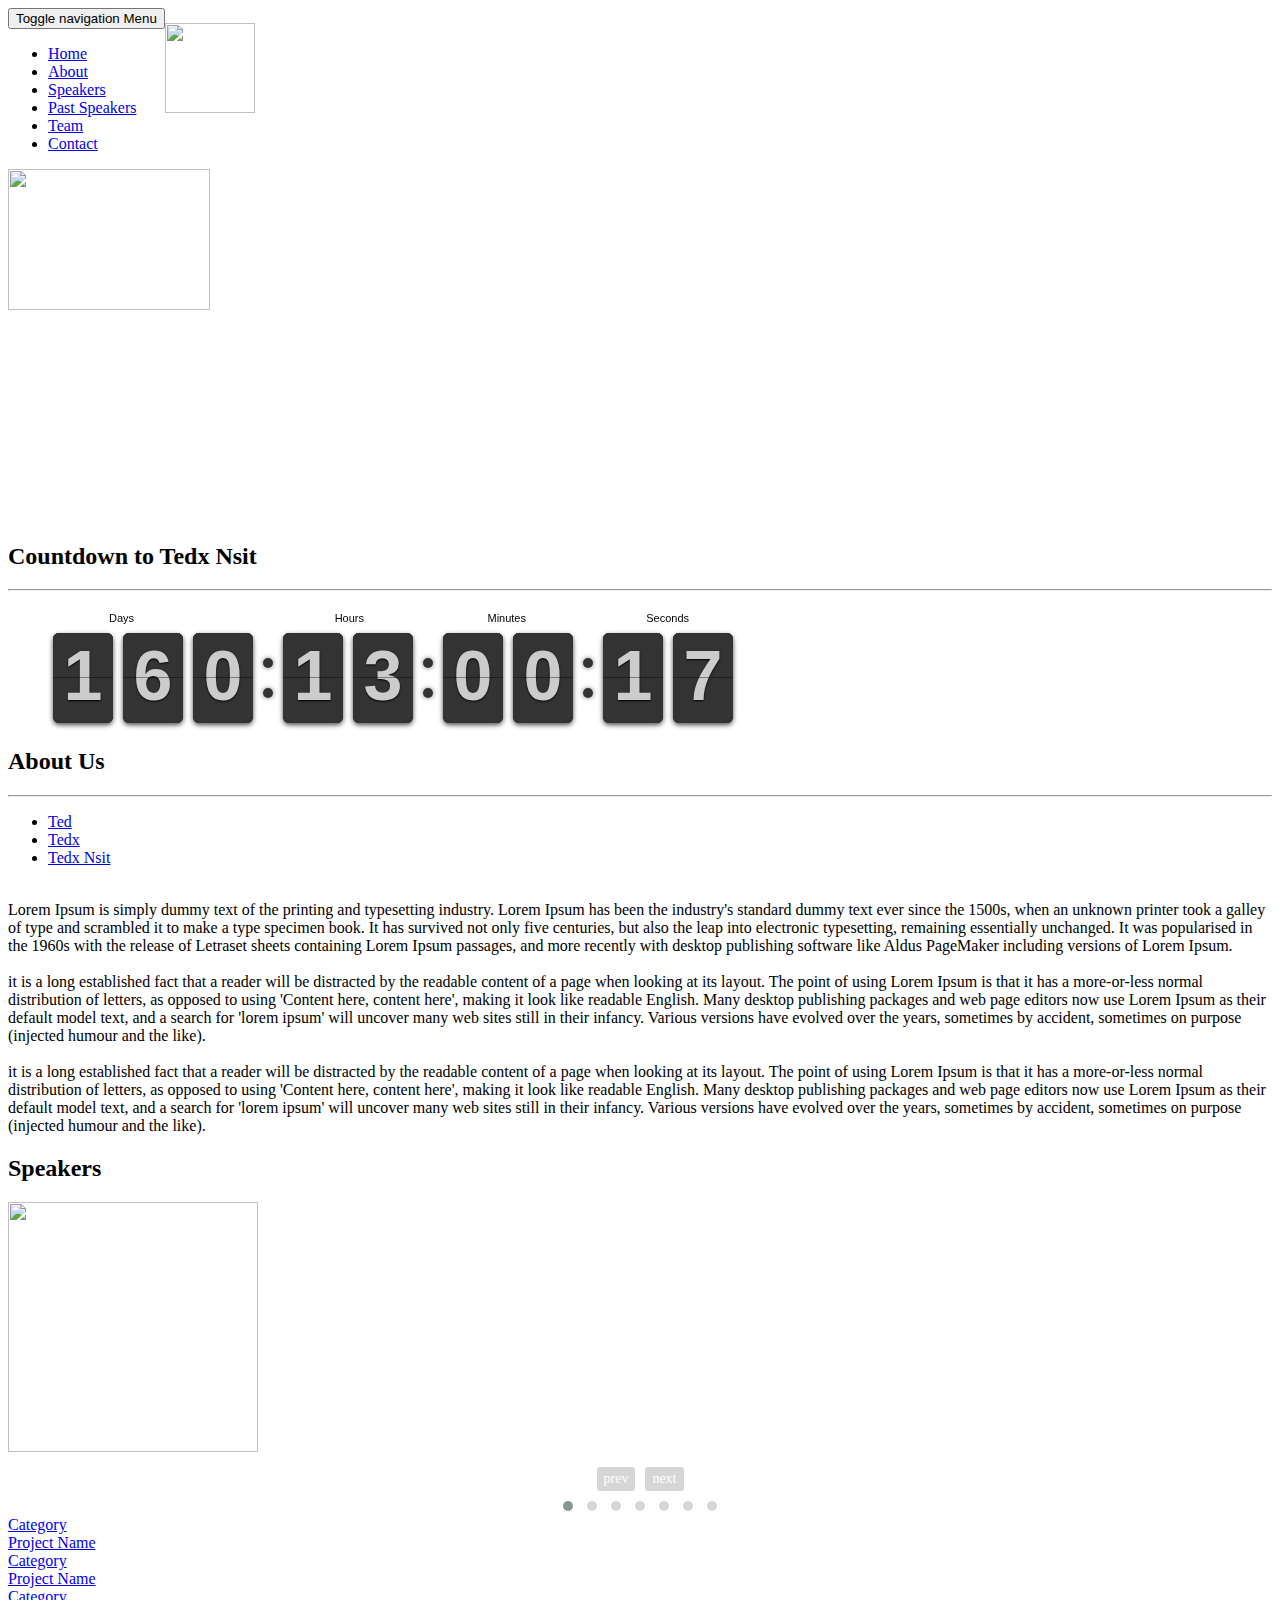
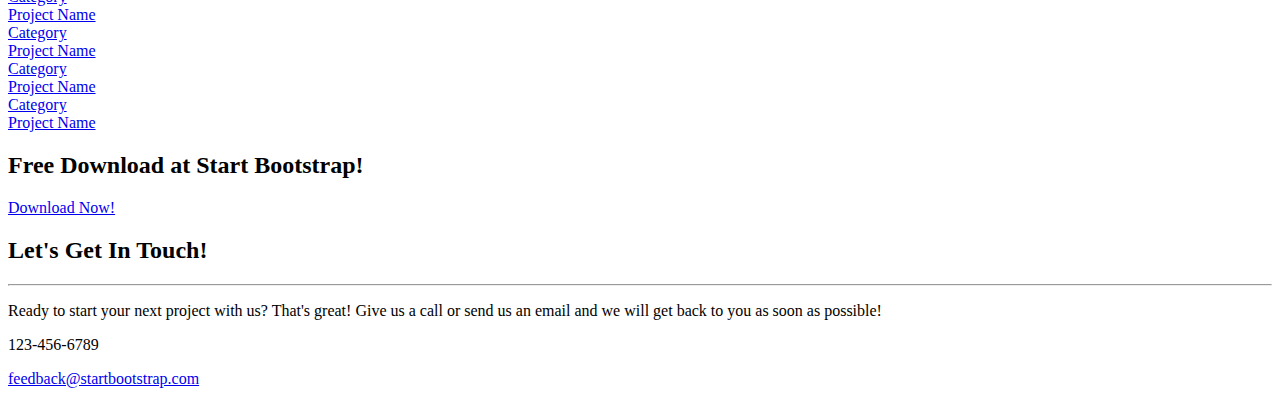
==== index.html @ 26d5d5df "carousel added" ====
<html lang="en">

<head>

    <meta charset="utf-8">
    <meta http-equiv="X-UA-Compatible" content="IE=edge">
    <meta name="viewport" content="width=device-width, initial-scale=1">
    <meta name="description" content="">
    <meta name="author" content="">

    <title>Tedx-Nsit</title>
	

    <!-- Bootstrap Core CSS -->
    <link href="vendor/bootstrap/css/bootstrap.min.css" rel="stylesheet">

    <!-- Custom Fonts -->
    <link href="vendor/font-awesome/css/font-awesome.min.css" rel="stylesheet" type="text/css">
    <link href='https://fonts.googleapis.com/css?family=Open+Sans:300italic,400italic,600italic,700italic,800italic,400,300,600,700,800' rel='stylesheet' type='text/css'>
    <link href='https://fonts.googleapis.com/css?family=Merriweather:400,300,300italic,400italic,700,700italic,900,900italic' rel='stylesheet' type='text/css'>
	
	


    <!-- Plugin CSS -->
    <link href="vendor/magnific-popup/magnific-popup.css" rel="stylesheet">

    <!-- Theme CSS -->
    <link href="css/creative.css" rel="stylesheet">
	
	<link rel="stylesheet" href="assets/clock/compiled/flipclock.css">
	<link rel="stylesheet" href="assets/owl/dist/assets/owl.carousel.min.css">
<link rel="stylesheet" href="assets/owl/dist/assets/owl.theme.default.min.css">
	    <script src="http://ajax.googleapis.com/ajax/libs/jquery/1.10.2/jquery.min.js"></script>
	<script src="assets/clock/compiled/flipclock.min.js"></script>
	<script src="assets/owl/dist/owl.carousel.js"></script>
    <!-- HTML5 Shim and Respond.js IE8 support of HTML5 elements and media queries -->
    <!-- WARNING: Respond.js doesn't work if you view the page via file:// -->
    <!--[if lt IE 9]>
        <script src="https://oss.maxcdn.com/libs/html5shiv/3.7.0/html5shiv.js"></script>
        <script src="https://oss.maxcdn.com/libs/respond.js/1.4.2/respond.min.js"></script>
    <![endif]-->

</head>

<body id="page-top">

    <nav id="mainNav" class="navbar navbar-default navbar-fixed-top">
        <div class="container-fluid">
            <!-- Brand and toggle get grouped for better mobile display -->
            <div class="navbar-header">
                <button type="button" class="navbar-toggle collapsed" data-toggle="collapse" data-target="#bs-example-navbar-collapse-1">
                    <span class="sr-only">Toggle navigation</span> Menu <i class="fa fa-bars"></i>
                </button>
             <img src="img/tedx-header.png" style="margin-top:1.2%;position:absolute;" width=90px>
            </div>

            <!-- Collect the nav links, forms, and other content for toggling -->
            <div class="collapse navbar-collapse" id="bs-example-navbar-collapse-1">
                <ul class="nav navbar-nav navbar-right">
                    <li>
                        <a class="page-scroll" href="#about">Home</a>
                    </li>
                    <li>
                        <a class="page-scroll" href="#about">About</a>
                    </li>
                    <li>
                        <a class="page-scroll" href="#speakers">Speakers</a>
                    </li>
					<li>
                        <a class="page-scroll" href="#portfolio">Past Speakers</a>
                    </li>
                    <li>
                        <a class="page-scroll" href="#contact">Team</a>
                    </li>
					
					<li>
                        <a class="page-scroll" href="#contact">Contact</a>
                    </li>
                </ul>
            </div>
            <!-- /.navbar-collapse -->
        </div>
        <!-- /.container-fluid -->
    </nav>

    <header>
		<div id="particles-js"></div>
		<div class="header-content"><img src="img/tedx.png" width=40%></div>
    </header>

    <section class="bg-primary" id="about">
        <div class="container">
            <div class="row">
                <div class="col-lg-8 col-lg-offset-2 text-center">
                    <h2 class="section-heading">Countdown to Tedx Nsit</h2>
                    <hr class="light">
					<br>
                    <div class="clock" style="margin-left:40px;"></div>
                </div>
            </div>
        </div>
    </section>
	
	

    <section id="about">
        <div class="container">
            <div class="row">
                <div class="col-lg-12 text-center">
                    <h2 class="section-heading">About Us</h2>
                    <hr class="primary">
                </div>
            </div>
        </div>
        <div class="container">
            <div class="row">
			<div class="col-md-8 col-md-offset-2 col-xs-12">	
           <div class="tab-content">
	 <ul class="nav nav-tabs" role="tablist">
    <li role="presentation" class="active"><a href="#ted" aria-controls="home" role="tab" data-toggle="tab">Ted</a></li>
    <li role="presentation"><a href="#tedx" aria-controls="profile" role="tab" data-toggle="tab">Tedx</a></li>
    <li role="presentation"><a href="#tedx-nsit" aria-controls="messages" role="tab" data-toggle="tab">Tedx Nsit</a></li>
  </ul>		   
			   
    <div role="tabpanel" class="tab-pane active" id="ted"><br>Lorem Ipsum is simply dummy text of the printing and typesetting industry. Lorem Ipsum has been the industry's standard dummy text ever since the 1500s, when an unknown printer took a galley of type and scrambled it to make a type specimen book. It has survived not only five centuries, but also the leap into electronic typesetting, remaining essentially unchanged. It was popularised in the 1960s with the release of Letraset sheets containing Lorem Ipsum passages, and more recently with desktop publishing software like Aldus PageMaker including versions of Lorem Ipsum.

</div>
     <div role="tabpanel" class="tab-pane" id="tedx"><br>it is a long established fact that a reader will be distracted by the readable content of a page when looking at its layout. The point of using Lorem Ipsum is that it has a more-or-less normal distribution of letters, as opposed to using 'Content here, content here', making it look like readable English. Many desktop publishing packages and web page editors now use Lorem Ipsum as their default model text, and a search for 'lorem ipsum' will uncover many web sites still in their infancy. Various versions have evolved over the years, sometimes by accident, sometimes on purpose (injected humour and the like).
</div>
			   
<div role="tabpanel" class="tab-pane" id="tedx-nsit"><br>it is a long established fact that a reader will be distracted by the readable content of a page when looking at its layout. The point of using Lorem Ipsum is that it has a more-or-less normal distribution of letters, as opposed to using 'Content here, content here', making it look like readable English. Many desktop publishing packages and web page editors now use Lorem Ipsum as their default model text, and a search for 'lorem ipsum' will uncover many web sites still in their infancy. Various versions have evolved over the years, sometimes by accident, sometimes on purpose (injected humour and the like).
</div>

</div>
				</div>
</div>
        </div>
    </section>
	
	
	    <section id="speakers">
        <div class="container">
            <div class="row">
                <div class="col-lg-12 text-center">
                    <h2 class="section-heading">Speakers</h2>
                    
                </div>
            </div>
        </div>
        <div class="container">
            <div class="row">
                <div class="owl-carousel owl-theme">
  <div class="item"> <img src="img/portfolio/thumbnails/2.jpg" class="gallery-img" ></div>
    <div class="item"> <img src="img/portfolio/thumbnails/2.jpg" class="gallery-img" ></div>
  <div class="item"> <img src="img/portfolio/thumbnails/3.jpg" class="gallery-img" ></div>
    <div class="item"> <img src="img/portfolio/thumbnails/4.jpg" class="gallery-img"></div>
   <div class="item"> <img src="img/portfolio/thumbnails/5.jpg" class="gallery-img"></div>
    <div class="item"> <img src="img/portfolio/thumbnails/6.jpg" class="gallery-img"></div>
    <div> <img src="img/portfolio/fullsize/2.jpg"></div>
</div>
            </div>
        </div>
	  
    </section>
<style>
	.gallery-img {
	height: 250px !important;
	width: auto !important;
}
	
	</style>
    <section class="no-padding" id="portfolio">
        <div class="container-fluid">
            <div class="row no-gutter popup-gallery">
                <div class="col-lg-4 col-sm-6">
                    <a href="img/portfolio/fullsize/1.jpg" class="portfolio-box">
                        <img src="img/portfolio/thumbnails/1.jpg" class="img-responsive" alt="">
                        <div class="portfolio-box-caption">
                            <div class="portfolio-box-caption-content">
                                <div class="project-category text-faded">
                                    Category
                                </div>
                                <div class="project-name">
                                    Project Name
                                </div>
                            </div>
                        </div>
                    </a>
                </div>
                <div class="col-lg-4 col-sm-6">
                    <a href="img/portfolio/fullsize/2.jpg" class="portfolio-box">
                        <img src="img/portfolio/thumbnails/2.jpg" class="img-responsive" alt="">
                        <div class="portfolio-box-caption">
                            <div class="portfolio-box-caption-content">
                                <div class="project-category text-faded">
                                    Category
                                </div>
                                <div class="project-name">
                                    Project Name
                                </div>
                            </div>
                        </div>
                    </a>
                </div>
                <div class="col-lg-4 col-sm-6">
                    <a href="img/portfolio/fullsize/3.jpg" class="portfolio-box">
                        <img src="img/portfolio/thumbnails/3.jpg" class="img-responsive" alt="">
                        <div class="portfolio-box-caption">
                            <div class="portfolio-box-caption-content">
                                <div class="project-category text-faded">
                                    Category
                                </div>
                                <div class="project-name">
                                    Project Name
                                </div>
                            </div>
                        </div>
                    </a>
                </div>
                <div class="col-lg-4 col-sm-6">
                    <a href="img/portfolio/fullsize/4.jpg" class="portfolio-box">
                        <img src="img/portfolio/thumbnails/4.jpg" class="img-responsive" alt="">
                        <div class="portfolio-box-caption">
                            <div class="portfolio-box-caption-content">
                                <div class="project-category text-faded">
                                    Category
                                </div>
                                <div class="project-name">
                                    Project Name
                                </div>
                            </div>
                        </div>
                    </a>
                </div>
                <div class="col-lg-4 col-sm-6">
                    <a href="img/portfolio/fullsize/5.jpg" class="portfolio-box">
                        <img src="img/portfolio/thumbnails/5.jpg" class="img-responsive" alt="">
                        <div class="portfolio-box-caption">
                            <div class="portfolio-box-caption-content">
                                <div class="project-category text-faded">
                                    Category
                                </div>
                                <div class="project-name">
                                    Project Name
                                </div>
                            </div>
                        </div>
                    </a>
                </div>
                <div class="col-lg-4 col-sm-6">
                    <a href="img/portfolio/fullsize/6.jpg" class="portfolio-box">
                        <img src="img/portfolio/thumbnails/6.jpg" class="img-responsive" alt="">
                        <div class="portfolio-box-caption">
                            <div class="portfolio-box-caption-content">
                                <div class="project-category text-faded">
                                    Category
                                </div>
                                <div class="project-name">
                                    Project Name
                                </div>
                            </div>
                        </div>
                    </a>
                </div>
            </div>
        </div>
    </section>

    <aside class="bg-dark">
        <div class="container text-center">
            <div class="call-to-action">
                <h2>Free Download at Start Bootstrap!</h2>
                <a href="http://startbootstrap.com/template-overviews/creative/" class="btn btn-default btn-xl sr-button">Download Now!</a>
            </div>
        </div>
    </aside>

    <section id="contact">
        <div class="container">
            <div class="row">
                <div class="col-lg-8 col-lg-offset-2 text-center">
                    <h2 class="section-heading">Let's Get In Touch!</h2>
                    <hr class="primary">
                    <p>Ready to start your next project with us? That's great! Give us a call or send us an email and we will get back to you as soon as possible!</p>
                </div>
                <div class="col-lg-4 col-lg-offset-2 text-center">
                    <i class="fa fa-phone fa-3x sr-contact"></i>
                    <p>123-456-6789</p>
                </div>
                <div class="col-lg-4 text-center">
                    <i class="fa fa-envelope-o fa-3x sr-contact"></i>
                    <p><a href="mailto:your-email@your-domain.com">feedback@startbootstrap.com</a></p>
                </div>
            </div>
        </div>
    </section>

    <!-- jQuery -->

    <!-- Bootstrap Core JavaScript -->
    <script src="vendor/bootstrap/js/bootstrap.min.js"></script>

    <!-- Plugin JavaScript -->
    <script src="https://cdnjs.cloudflare.com/ajax/libs/jquery-easing/1.3/jquery.easing.min.js"></script>
    <script src="vendor/scrollreveal/scrollreveal.min.js"></script>
    <script src="vendor/magnific-popup/jquery.magnific-popup.min.js"></script>
		
    <!-- Theme JavaScript -->
    <script src="js/creative.min.js"></script>
 	
	<script src="assets/particles.min.js"></script>
	
	<script src="app.js"></script>



</body>
<script type="text/javascript">
			var clock;

			$(document).ready(function() {
				
				// Grab the current date
				var currentDate = new Date();

				// Set some date in the future. In this case, it's always Jan 1
				var futureDate  = new Date(currentDate.getFullYear() + 1, 0, 1);

				// Calculate the difference in seconds between the future and current date
				var diff = futureDate.getTime() / 1000 - currentDate.getTime() / 1000;

				// Instantiate a coutdown FlipClock
				clock = $('.clock').FlipClock(diff, {
					clockFace: 'DailyCounter',
					countdown: true
				});
				
				$('.owl-carousel').owlCarousel({
    loop:true,
    margin:10,
    nav:true,
	autoHeight:true,
responsive:{
        0:{
            items:1
        },
        600:{
            items:3
        },
        1000:{
            items:1
        }
    }
})
			});
		</script>

</html>
---- assets/clock/compiled/flipclock.css ----
/* Get the bourbon mixin from http://bourbon.io */
/* Reset */
.flip-clock-wrapper * {
    -webkit-box-sizing: border-box;
    -moz-box-sizing: border-box;
    -ms-box-sizing: border-box;
    -o-box-sizing: border-box;
    box-sizing: border-box;
    -webkit-backface-visibility: hidden;
    -moz-backface-visibility: hidden;
    -ms-backface-visibility: hidden;
    -o-backface-visibility: hidden;
    backface-visibility: hidden;
}

.flip-clock-wrapper a {
  cursor: pointer;
  text-decoration: none;
  color: #ccc; }

.flip-clock-wrapper a:hover {
  color: #fff; }

.flip-clock-wrapper ul {
  list-style: none; }

.flip-clock-wrapper.clearfix:before,
.flip-clock-wrapper.clearfix:after {
  content: " ";
  display: table; }

.flip-clock-wrapper.clearfix:after {
  clear: both; }

.flip-clock-wrapper.clearfix {
  *zoom: 1; }

/* Main */
.flip-clock-wrapper {
  font: normal 11px "Helvetica Neue", Helvetica, sans-serif;
  -webkit-user-select: none; }

.flip-clock-meridium {
  background: none !important;
  box-shadow: 0 0 0 !important;
  font-size: 36px !important; }

.flip-clock-meridium a { color: #313333; }

.flip-clock-wrapper {
  text-align: center;
  position: relative;
  width: 100%;
  margin: 1em;
}

.flip-clock-wrapper:before,
.flip-clock-wrapper:after {
    content: " "; /* 1 */
    display: table; /* 2 */
}
.flip-clock-wrapper:after {
    clear: both;
}

/* Skeleton */
.flip-clock-wrapper ul {
  position: relative;
  float: left;
  margin: 5px;
  width: 60px;
  height: 90px;
  font-size: 80px;
  font-weight: bold;
  line-height: 87px;
  border-radius: 6px;
  background: #000;
}

.flip-clock-wrapper ul li {
  z-index: 1;
  position: absolute;
  left: 0;
  top: 0;
  width: 100%;
  height: 100%;
  line-height: 87px;
  text-decoration: none !important;
}

.flip-clock-wrapper ul li:first-child {
  z-index: 2; }

.flip-clock-wrapper ul li a {
  display: block;
  height: 100%;
  -webkit-perspective: 200px;
  -moz-perspective: 200px;
  perspective: 200px;
  margin: 0 !important;
  overflow: visible !important;
  cursor: default !important; }

.flip-clock-wrapper ul li a div {
  z-index: 1;
  position: absolute;
  left: 0;
  width: 100%;
  height: 50%;
  font-size: 80px;
  overflow: hidden; 
  outline: 1px solid transparent; }

.flip-clock-wrapper ul li a div .shadow {
  position: absolute;
  width: 100%;
  height: 100%;
  z-index: 2; }

.flip-clock-wrapper ul li a div.up {
  -webkit-transform-origin: 50% 100%;
  -moz-transform-origin: 50% 100%;
  -ms-transform-origin: 50% 100%;
  -o-transform-origin: 50% 100%;
  transform-origin: 50% 100%;
  top: 0; }

.flip-clock-wrapper ul li a div.up:after {
  content: "";
  position: absolute;
  top: 44px;
  left: 0;
  z-index: 5;
  width: 100%;
  height: 3px;
  background-color: #000;
  background-color: rgba(0, 0, 0, 0.4); }

.flip-clock-wrapper ul li a div.down {
  -webkit-transform-origin: 50% 0;
  -moz-transform-origin: 50% 0;
  -ms-transform-origin: 50% 0;
  -o-transform-origin: 50% 0;
  transform-origin: 50% 0;
  bottom: 0;
  border-bottom-left-radius: 6px;
  border-bottom-right-radius: 6px;
}

.flip-clock-wrapper ul li a div div.inn {
  position: absolute;
  left: 0;
  z-index: 1;
  width: 100%;
  height: 200%;
  color: #ccc;
  text-shadow: 0 1px 2px #000;
  text-align: center;
  background-color: #333;
  border-radius: 6px;
  font-size: 70px; }

.flip-clock-wrapper ul li a div.up div.inn {
  top: 0; }

.flip-clock-wrapper ul li a div.down div.inn {
  bottom: 0; }

/* PLAY */
.flip-clock-wrapper ul.play li.flip-clock-before {
  z-index: 3; }

.flip-clock-wrapper .flip {   box-shadow: 0 2px 5px rgba(0, 0, 0, 0.7); }

.flip-clock-wrapper ul.play li.flip-clock-active {
  -webkit-animation: asd 0.5s 0.5s linear both;
  -moz-animation: asd 0.5s 0.5s linear both;
  animation: asd 0.5s 0.5s linear both;
  z-index: 5; }

.flip-clock-divider {
  float: left;
  display: inline-block;
  position: relative;
  width: 20px;
  height: 100px; }

.flip-clock-divider:first-child {
  width: 0; }

.flip-clock-dot {
  display: block;
  background: #323434;
  width: 10px;
  height: 10px;
  position: absolute;
  border-radius: 50%;
  box-shadow: 0 0 5px rgba(0, 0, 0, 0.5);
  left: 5px; }

.flip-clock-divider .flip-clock-label {
  position: absolute;
  top: -1.5em;
  right: -86px;
  color: black;
  text-shadow: none; }

.flip-clock-divider.minutes .flip-clock-label {
  right: -88px; }

.flip-clock-divider.seconds .flip-clock-label {
  right: -91px; }

.flip-clock-dot.top {
  top: 30px; }

.flip-clock-dot.bottom {
  bottom: 30px; }

@-webkit-keyframes asd {
  0% {
    z-index: 2; }

  20% {
    z-index: 4; }

  100% {
    z-index: 4; } }

@-moz-keyframes asd {
  0% {
    z-index: 2; }

  20% {
    z-index: 4; }

  100% {
    z-index: 4; } }

@-o-keyframes asd {
  0% {
    z-index: 2; }

  20% {
    z-index: 4; }

  100% {
    z-index: 4; } }

@keyframes asd {
  0% {
    z-index: 2; }

  20% {
    z-index: 4; }

  100% {
    z-index: 4; } }

.flip-clock-wrapper ul.play li.flip-clock-active .down {
  z-index: 2;
  -webkit-animation: turn 0.5s 0.5s linear both;
  -moz-animation: turn 0.5s 0.5s linear both;
  animation: turn 0.5s 0.5s linear both; }

@-webkit-keyframes turn {
  0% {
    -webkit-transform: rotateX(90deg); }

  100% {
    -webkit-transform: rotateX(0deg); } }

@-moz-keyframes turn {
  0% {
    -moz-transform: rotateX(90deg); }

  100% {
    -moz-transform: rotateX(0deg); } }

@-o-keyframes turn {
  0% {
    -o-transform: rotateX(90deg); }

  100% {
    -o-transform: rotateX(0deg); } }

@keyframes turn {
  0% {
    transform: rotateX(90deg); }

  100% {
    transform: rotateX(0deg); } }

.flip-clock-wrapper ul.play li.flip-clock-before .up {
  z-index: 2;
  -webkit-animation: turn2 0.5s linear both;
  -moz-animation: turn2 0.5s linear both;
  animation: turn2 0.5s linear both; }

@-webkit-keyframes turn2 {
  0% {
    -webkit-transform: rotateX(0deg); }

  100% {
    -webkit-transform: rotateX(-90deg); } }

@-moz-keyframes turn2 {
  0% {
    -moz-transform: rotateX(0deg); }

  100% {
    -moz-transform: rotateX(-90deg); } }

@-o-keyframes turn2 {
  0% {
    -o-transform: rotateX(0deg); }

  100% {
    -o-transform: rotateX(-90deg); } }

@keyframes turn2 {
  0% {
    transform: rotateX(0deg); }

  100% {
    transform: rotateX(-90deg); } }

.flip-clock-wrapper ul li.flip-clock-active {
  z-index: 3; }

/* SHADOW */
.flip-clock-wrapper ul.play li.flip-clock-before .up .shadow {
  background: -moz-linear-gradient(top, rgba(0, 0, 0, 0.1) 0%, black 100%);
  background: -webkit-gradient(linear, left top, left bottom, color-stop(0%, rgba(0, 0, 0, 0.1)), color-stop(100%, black));
  background: linear, top, rgba(0, 0, 0, 0.1) 0%, black 100%;
  background: -o-linear-gradient(top, rgba(0, 0, 0, 0.1) 0%, black 100%);
  background: -ms-linear-gradient(top, rgba(0, 0, 0, 0.1) 0%, black 100%);
  background: linear, to bottom, rgba(0, 0, 0, 0.1) 0%, black 100%;
  -webkit-animation: show 0.5s linear both;
  -moz-animation: show 0.5s linear both;
  animation: show 0.5s linear both; }

.flip-clock-wrapper ul.play li.flip-clock-active .up .shadow {
  background: -moz-linear-gradient(top, rgba(0, 0, 0, 0.1) 0%, black 100%);
  background: -webkit-gradient(linear, left top, left bottom, color-stop(0%, rgba(0, 0, 0, 0.1)), color-stop(100%, black));
  background: linear, top, rgba(0, 0, 0, 0.1) 0%, black 100%;
  background: -o-linear-gradient(top, rgba(0, 0, 0, 0.1) 0%, black 100%);
  background: -ms-linear-gradient(top, rgba(0, 0, 0, 0.1) 0%, black 100%);
  background: linear, to bottom, rgba(0, 0, 0, 0.1) 0%, black 100%;
  -webkit-animation: hide 0.5s 0.3s linear both;
  -moz-animation: hide 0.5s 0.3s linear both;
  animation: hide 0.5s 0.3s linear both; }

/*DOWN*/
.flip-clock-wrapper ul.play li.flip-clock-before .down .shadow {
  background: -moz-linear-gradient(top, black 0%, rgba(0, 0, 0, 0.1) 100%);
  background: -webkit-gradient(linear, left top, left bottom, color-stop(0%, black), color-stop(100%, rgba(0, 0, 0, 0.1)));
  background: linear, top, black 0%, rgba(0, 0, 0, 0.1) 100%;
  background: -o-linear-gradient(top, black 0%, rgba(0, 0, 0, 0.1) 100%);
  background: -ms-linear-gradient(top, black 0%, rgba(0, 0, 0, 0.1) 100%);
  background: linear, to bottom, black 0%, rgba(0, 0, 0, 0.1) 100%;
  -webkit-animation: show 0.5s linear both;
  -moz-animation: show 0.5s linear both;
  animation: show 0.5s linear both; }

.flip-clock-wrapper ul.play li.flip-clock-active .down .shadow {
  background: -moz-linear-gradient(top, black 0%, rgba(0, 0, 0, 0.1) 100%);
  background: -webkit-gradient(linear, left top, left bottom, color-stop(0%, black), color-stop(100%, rgba(0, 0, 0, 0.1)));
  background: linear, top, black 0%, rgba(0, 0, 0, 0.1) 100%;
  background: -o-linear-gradient(top, black 0%, rgba(0, 0, 0, 0.1) 100%);
  background: -ms-linear-gradient(top, black 0%, rgba(0, 0, 0, 0.1) 100%);
  background: linear, to bottom, black 0%, rgba(0, 0, 0, 0.1) 100%;
  -webkit-animation: hide 0.5s 0.3s linear both;
  -moz-animation: hide 0.5s 0.3s linear both;
  animation: hide 0.5s 0.2s linear both; }

@-webkit-keyframes show {
  0% {
    opacity: 0; }

  100% {
    opacity: 1; } }

@-moz-keyframes show {
  0% {
    opacity: 0; }

  100% {
    opacity: 1; } }

@-o-keyframes show {
  0% {
    opacity: 0; }

  100% {
    opacity: 1; } }

@keyframes show {
  0% {
    opacity: 0; }

  100% {
    opacity: 1; } }

@-webkit-keyframes hide {
  0% {
    opacity: 1; }

  100% {
    opacity: 0; } }

@-moz-keyframes hide {
  0% {
    opacity: 1; }

  100% {
    opacity: 0; } }

@-o-keyframes hide {
  0% {
    opacity: 1; }

  100% {
    opacity: 0; } }

@keyframes hide {
  0% {
    opacity: 1; }

  100% {
    opacity: 0; } }
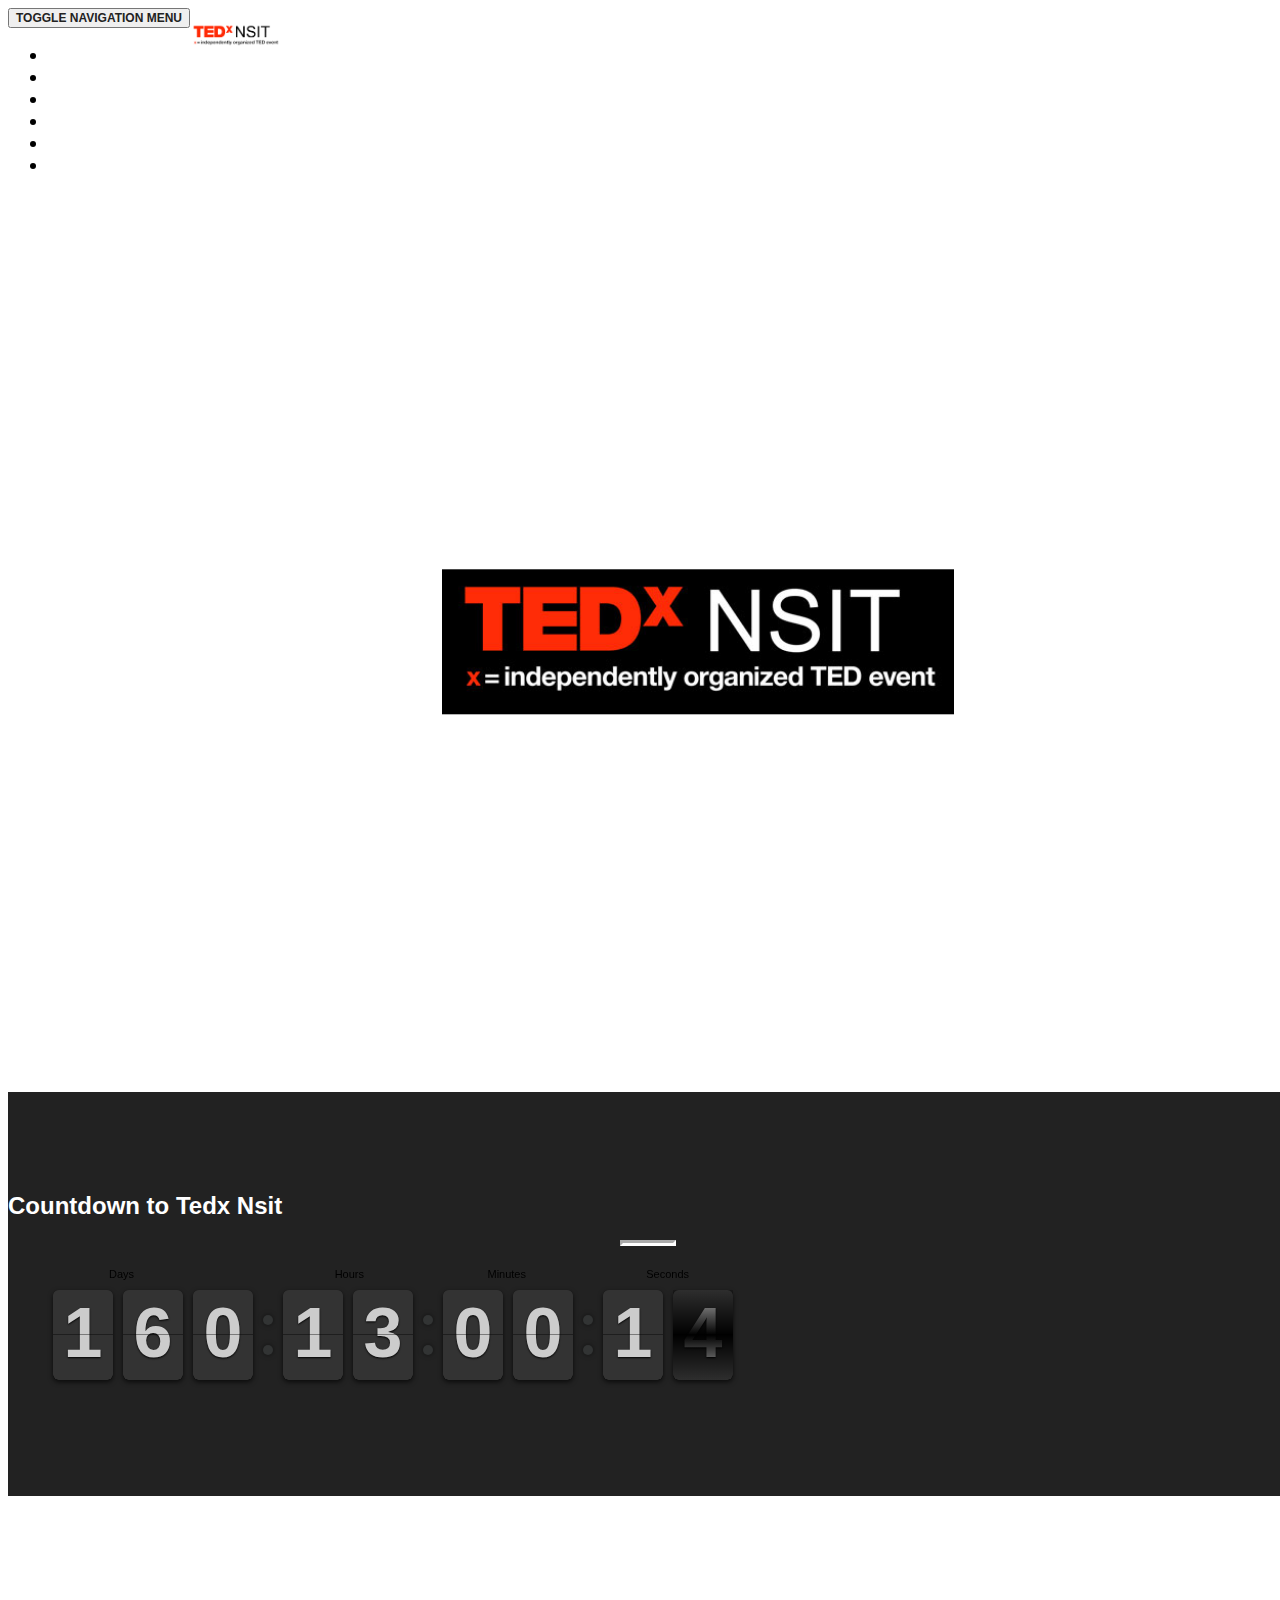
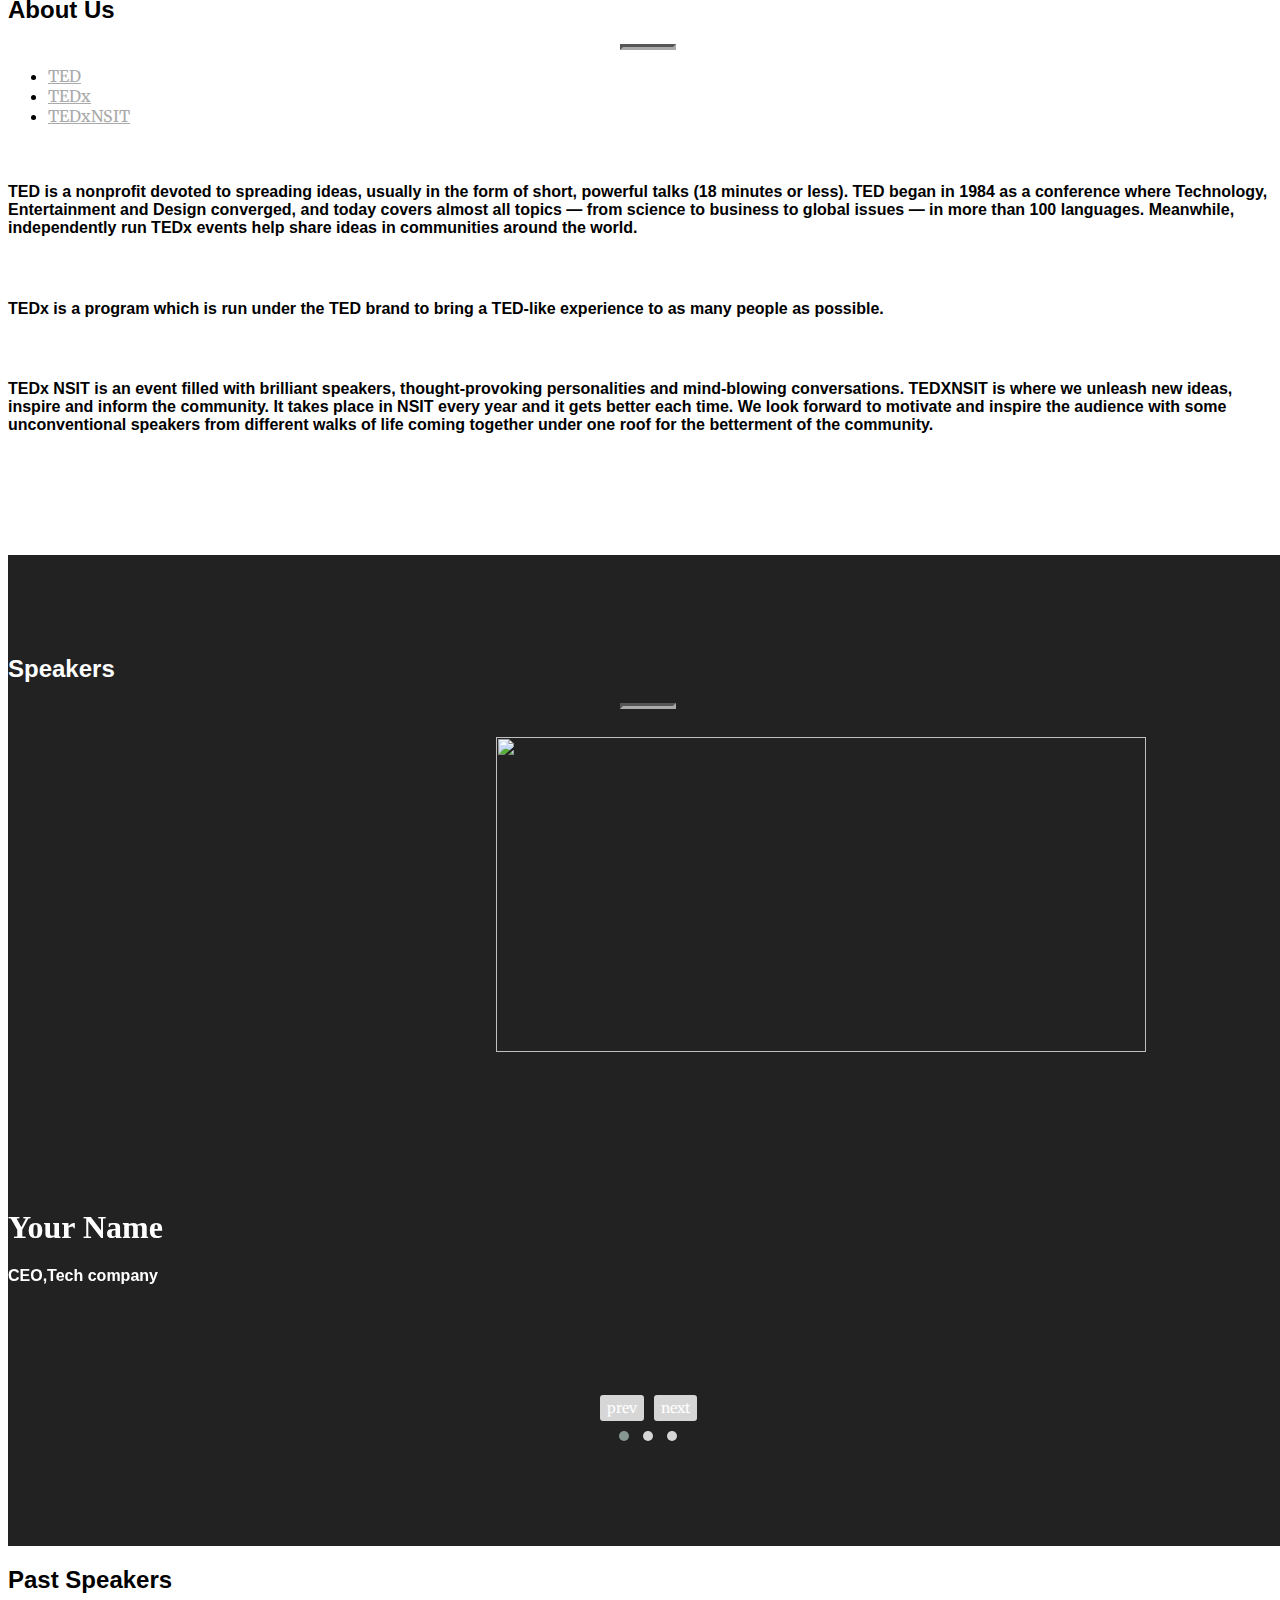
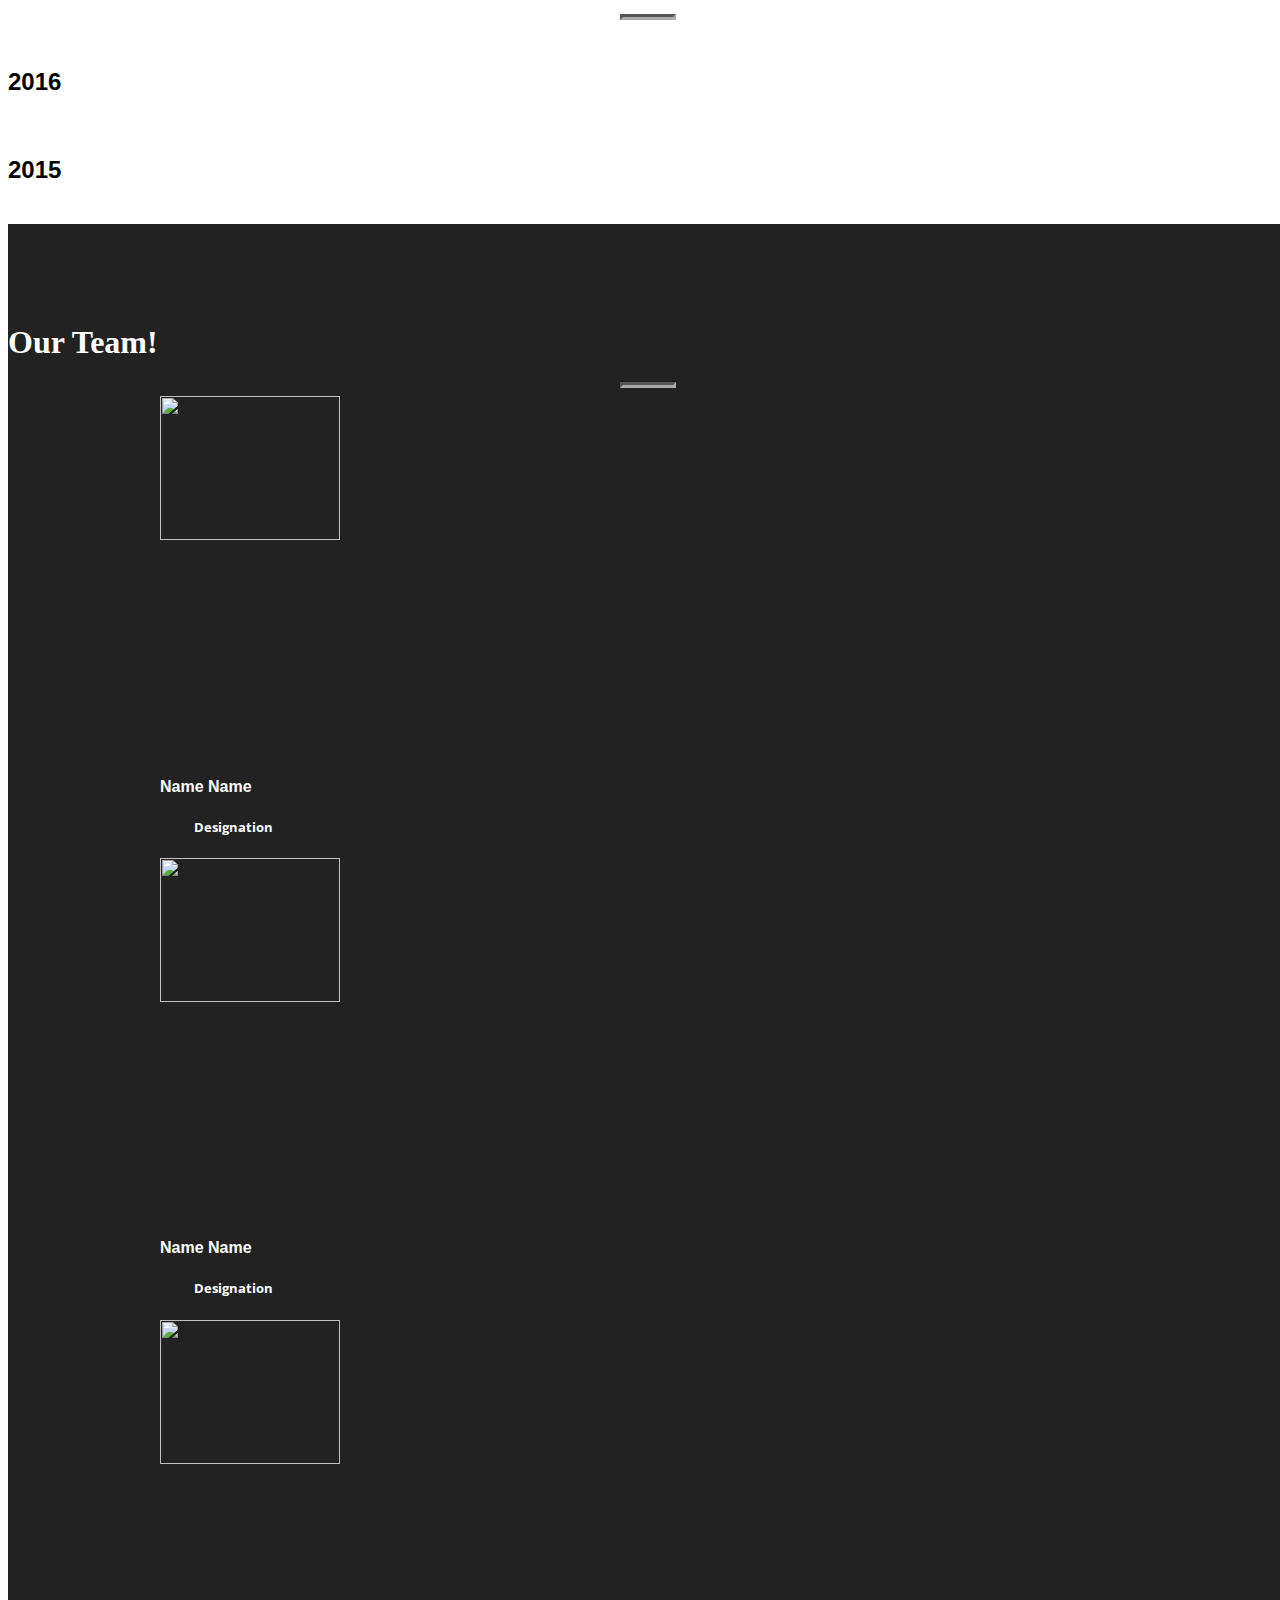
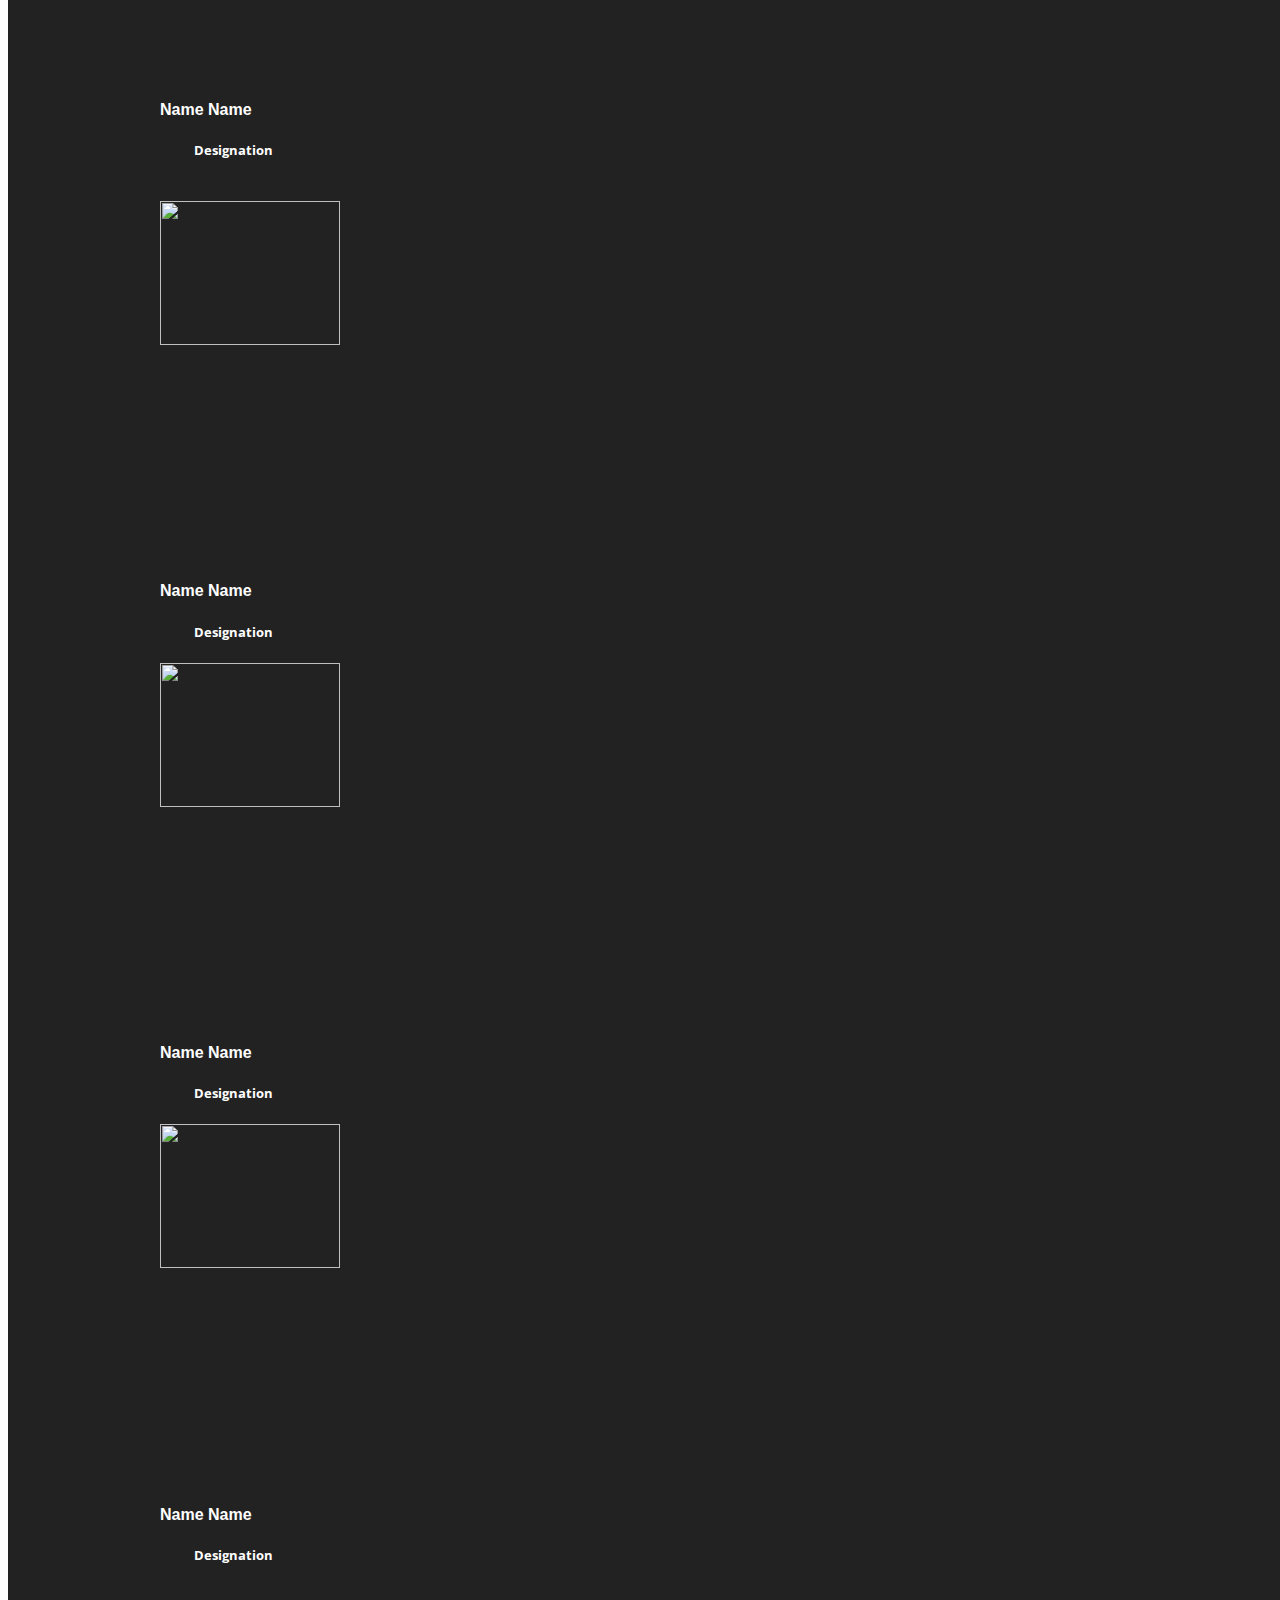
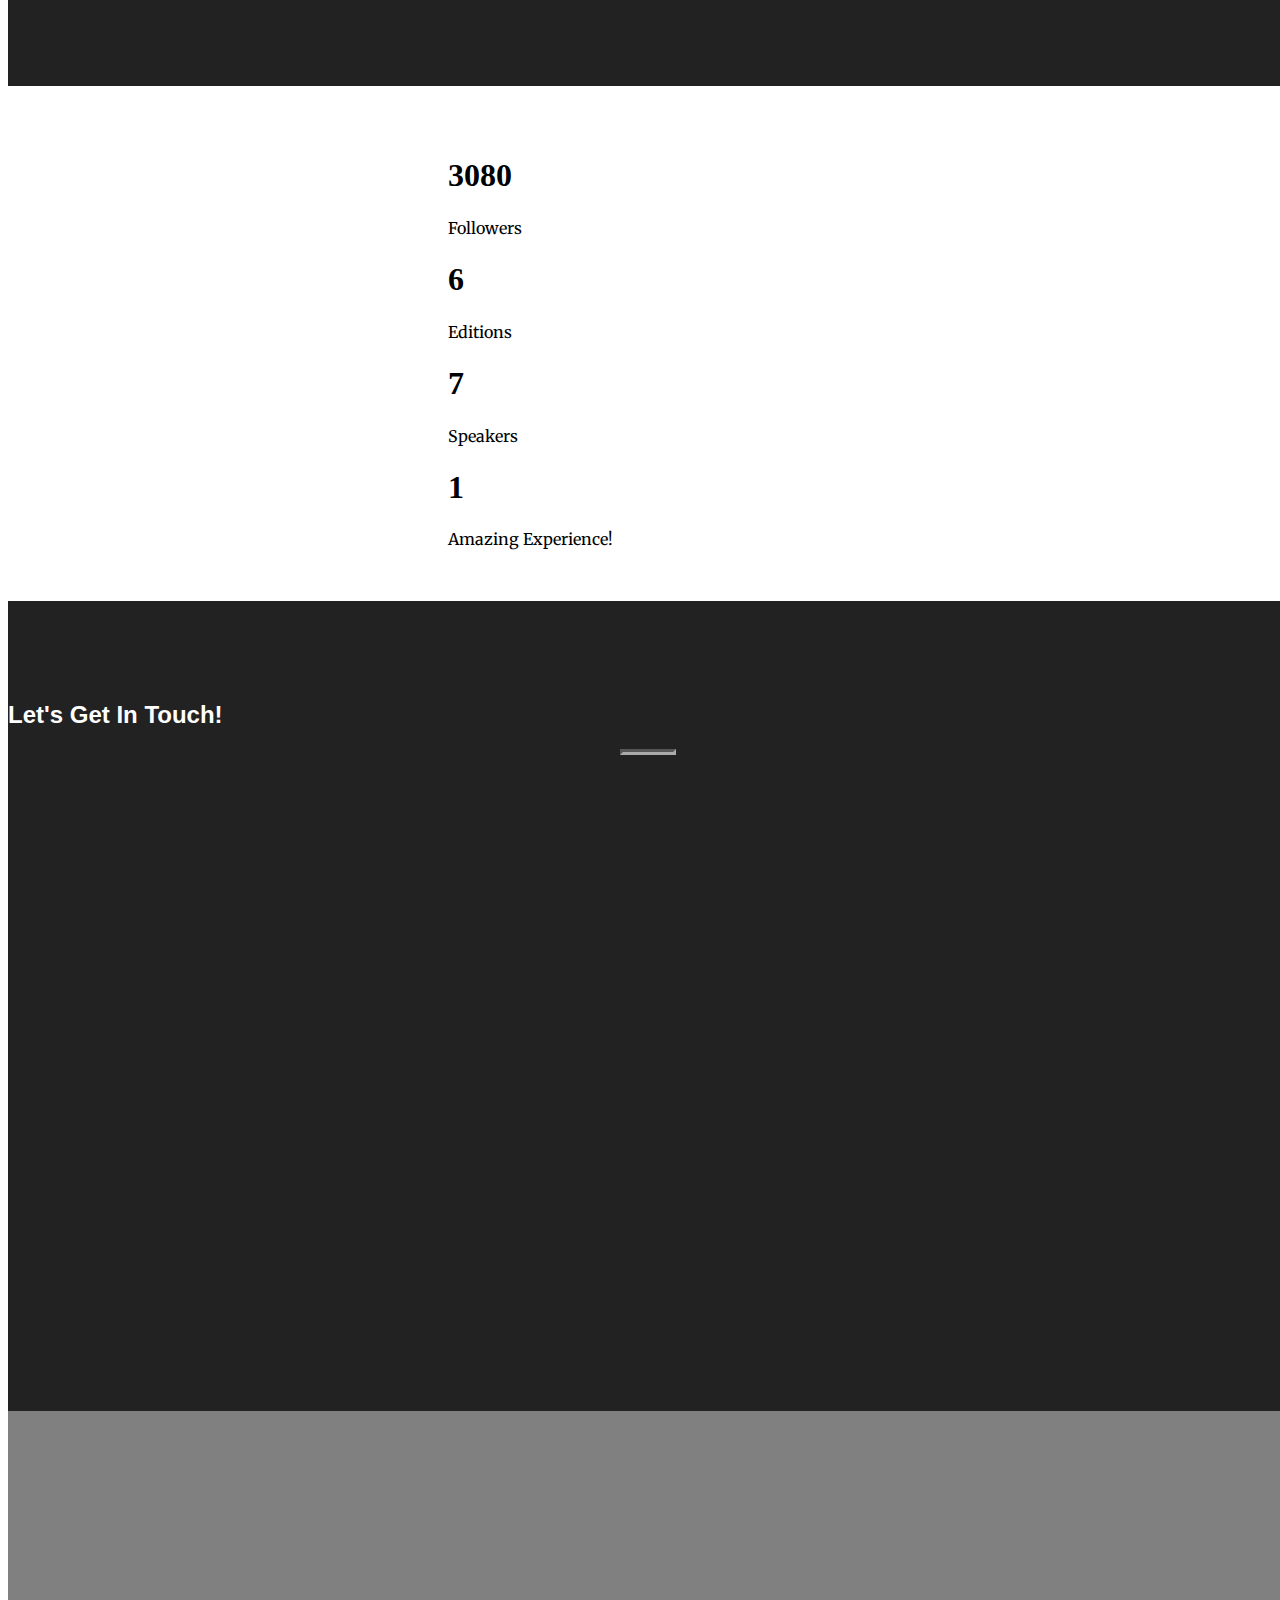
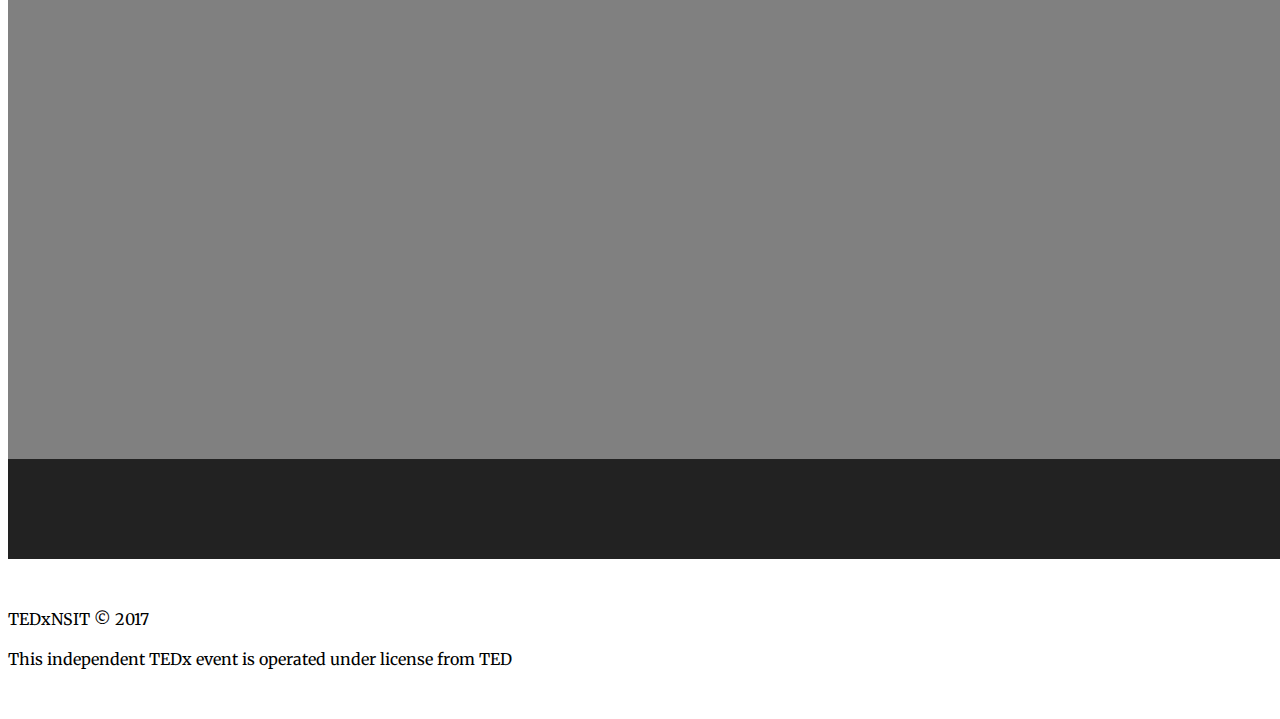
==== commit 47bf523b: "Added the edited HTML file" ====
--- a/index.html
+++ b/index.html
@@ -9,7 +9,7 @@
     <meta name="description" content="">
     <meta name="author" content="">
 
-    <title>Tedx-Nsit</title>
+    <title>TEDxNSIT</title>
 	
 
     <!-- Bootstrap Core CSS -->
@@ -17,6 +17,7 @@
 
     <!-- Custom Fonts -->
     <link href="vendor/font-awesome/css/font-awesome.min.css" rel="stylesheet" type="text/css">
+	<link href="https://fonts.googleapis.com/css?family=Raleway" rel="stylesheet">
     <link href='https://fonts.googleapis.com/css?family=Open+Sans:300italic,400italic,600italic,700italic,800italic,400,300,600,700,800' rel='stylesheet' type='text/css'>
     <link href='https://fonts.googleapis.com/css?family=Merriweather:400,300,300italic,400italic,700,700italic,900,900italic' rel='stylesheet' type='text/css'>
 	
@@ -34,7 +35,8 @@
 <link rel="stylesheet" href="assets/owl/dist/assets/owl.theme.default.min.css">
 	    <script src="http://ajax.googleapis.com/ajax/libs/jquery/1.10.2/jquery.min.js"></script>
 	<script src="assets/clock/compiled/flipclock.min.js"></script>
-	<script src="assets/owl/dist/owl.carousel.js"></script>
+	<script src="assets/owl/dist/owl.carousel.min.js"></script>
+	<script src="assets/anime/anime.min.js"></script>
     <!-- HTML5 Shim and Respond.js IE8 support of HTML5 elements and media queries -->
     <!-- WARNING: Respond.js doesn't work if you view the page via file:// -->
     <!--[if lt IE 9]>
@@ -43,9 +45,28 @@
     <![endif]-->
 
 </head>
-
-<body id="page-top">
-
+	<!--<style>
+	.loader {
+    border: 16px solid #f3f3f3; /* Light grey */
+    border-top: 16px solid #3498db; /* Blue */
+    border-radius: 50%;
+    width: 120px;
+    height: 120px;
+    animation: spin 2s linear infinite;
+}
+
+@keyframes spin {
+    0% { transform: rotate(0deg); }
+    100% { transform: rotate(360deg); }
+}
+	</style>-->
+	
+
+	
+	
+<body id="page-top" onload="myFunction()">
+	<div class="loader"></div>
+	<div id="myDiv">
     <nav id="mainNav" class="navbar navbar-default navbar-fixed-top">
         <div class="container-fluid">
             <!-- Brand and toggle get grouped for better mobile display -->
@@ -53,7 +74,7 @@
                 <button type="button" class="navbar-toggle collapsed" data-toggle="collapse" data-target="#bs-example-navbar-collapse-1">
                     <span class="sr-only">Toggle navigation</span> Menu <i class="fa fa-bars"></i>
                 </button>
-             <img src="img/tedx-header.png" style="margin-top:1.2%;position:absolute;" width=90px>
+             <img src="img/logo1.png" style="margin-top:1.2%;position:absolute;" width=90px>
             </div>
 
             <!-- Collect the nav links, forms, and other content for toggling -->
@@ -69,10 +90,10 @@
                         <a class="page-scroll" href="#speakers">Speakers</a>
                     </li>
 					<li>
-                        <a class="page-scroll" href="#portfolio">Past Speakers</a>
+                        <a class="page-scroll" href="#past-speaker">Past Speakers</a>
                     </li>
                     <li>
-                        <a class="page-scroll" href="#contact">Team</a>
+                        <a class="page-scroll" href="#Team">Team</a>
                     </li>
 					
 					<li>
@@ -87,10 +108,10 @@
 
     <header>
 		<div id="particles-js"></div>
-		<div class="header-content"><img src="img/tedx.png" width=40%></div>
+		<div class="header-content"><img src="img/tedx.jpg" width=40%></div>
     </header>
 
-    <section class="bg-primary" id="about">
+    <section class="bg-dark" id="about">
         <div class="container">
             <div class="row">
                 <div class="col-lg-8 col-lg-offset-2 text-center">
@@ -119,18 +140,19 @@
 			<div class="col-md-8 col-md-offset-2 col-xs-12">	
            <div class="tab-content">
 	 <ul class="nav nav-tabs" role="tablist">
-    <li role="presentation" class="active"><a href="#ted" aria-controls="home" role="tab" data-toggle="tab">Ted</a></li>
-    <li role="presentation"><a href="#tedx" aria-controls="profile" role="tab" data-toggle="tab">Tedx</a></li>
-    <li role="presentation"><a href="#tedx-nsit" aria-controls="messages" role="tab" data-toggle="tab">Tedx Nsit</a></li>
+    <li role="presentation" class="active"><a href="#ted" aria-controls="home" role="tab" data-toggle="tab">TED</a></li>
+    <li role="presentation"><a href="#tedx" aria-controls="profile" role="tab" data-toggle="tab">TEDx</a></li>
+    <li role="presentation"><a href="#tedx-nsit" aria-controls="messages" role="tab" data-toggle="tab">TEDxNSIT</a></li>
   </ul>		   
 			   
-    <div role="tabpanel" class="tab-pane active" id="ted"><br>Lorem Ipsum is simply dummy text of the printing and typesetting industry. Lorem Ipsum has been the industry's standard dummy text ever since the 1500s, when an unknown printer took a galley of type and scrambled it to make a type specimen book. It has survived not only five centuries, but also the leap into electronic typesetting, remaining essentially unchanged. It was popularised in the 1960s with the release of Letraset sheets containing Lorem Ipsum passages, and more recently with desktop publishing software like Aldus PageMaker including versions of Lorem Ipsum.
+			   <div role="tabpanel" class="tab-pane active" id="ted"><br><h4>TED is a nonprofit devoted to spreading ideas, usually in the form of short, powerful talks (18 minutes or less). TED began in 1984 as a conference where Technology, Entertainment and Design converged, and today covers almost all topics — from science to business to global issues — in more than 100 languages. Meanwhile, independently run TEDx events help share ideas in communities around the world.</h4>
 
 </div>
-     <div role="tabpanel" class="tab-pane" id="tedx"><br>it is a long established fact that a reader will be distracted by the readable content of a page when looking at its layout. The point of using Lorem Ipsum is that it has a more-or-less normal distribution of letters, as opposed to using 'Content here, content here', making it look like readable English. Many desktop publishing packages and web page editors now use Lorem Ipsum as their default model text, and a search for 'lorem ipsum' will uncover many web sites still in their infancy. Various versions have evolved over the years, sometimes by accident, sometimes on purpose (injected humour and the like).
+			   <div role="tabpanel" class="tab-pane" id="tedx"><br><h4>TEDx is a program which is run under the TED brand to bring a TED-like experience to as many people as possible. </h4>
 </div>
 			   
-<div role="tabpanel" class="tab-pane" id="tedx-nsit"><br>it is a long established fact that a reader will be distracted by the readable content of a page when looking at its layout. The point of using Lorem Ipsum is that it has a more-or-less normal distribution of letters, as opposed to using 'Content here, content here', making it look like readable English. Many desktop publishing packages and web page editors now use Lorem Ipsum as their default model text, and a search for 'lorem ipsum' will uncover many web sites still in their infancy. Various versions have evolved over the years, sometimes by accident, sometimes on purpose (injected humour and the like).
+<div role="tabpanel" class="tab-pane" id="tedx-nsit"><br><h4>TEDx NSIT is an event filled with brilliant speakers, thought-provoking personalities and mind-blowing conversations. TEDXNSIT is where we unleash new ideas, inspire and inform the community. It takes place in NSIT every year and it gets better each time. 
+	We look forward to motivate and inspire the audience with some unconventional speakers from different walks of life coming together under one roof for the betterment of the community.</h4>
 </div>
 
 </div>
@@ -140,40 +162,144 @@
     </section>
 	
 	
-	    <section id="speakers">
-        <div class="container">
-            <div class="row">
-                <div class="col-lg-12 text-center">
+	    <section id="speakers" class="bg-dark">
+        <div class="container-fluid">
+            <div class="row">
+                <div class="col-md-4 col-md-offset-4 text-center">
                     <h2 class="section-heading">Speakers</h2>
-                    
-                </div>
-            </div>
-        </div>
-        <div class="container">
-            <div class="row">
+					<hr>
+                    <br>
+                </div>
+            </div>
+        </div>
+        <div class="container-fluid">
+            <div class="row no-gutter popup-gallery">
                 <div class="owl-carousel owl-theme">
-  <div class="item"> <img src="img/portfolio/thumbnails/2.jpg" class="gallery-img" ></div>
-    <div class="item"> <img src="img/portfolio/thumbnails/2.jpg" class="gallery-img" ></div>
-  <div class="item"> <img src="img/portfolio/thumbnails/3.jpg" class="gallery-img" ></div>
-    <div class="item"> <img src="img/portfolio/thumbnails/4.jpg" class="gallery-img"></div>
-   <div class="item"> <img src="img/portfolio/thumbnails/5.jpg" class="gallery-img"></div>
-    <div class="item"> <img src="img/portfolio/thumbnails/6.jpg" class="gallery-img"></div>
-    <div> <img src="img/portfolio/fullsize/2.jpg"></div>
-</div>
-            </div>
+					
+					<div class="item" > 
+						<div class="row ">
+							
+							<div class="col-md-5 col-xs-12" style="margin-left:30%;" >
+								<a href="img/portfolio/thumbnails/1.jpg" class="portfolio-box">
+									<img src="img/portfolio/thumbnails/5.jpg" class="gallery-img img-responsive" >
+								 <div class="portfolio-box-caption" style="margin-left:-3%;">
+                            <div class="portfolio-box-caption-content">
+                                <div class="project-name">
+                                
+								<i class="fa fa-facebook-official fa-3x" aria-hidden="true" onclick="fb()"></i>
+								<i class="fa fa-twitter-square fa-3x" aria-hidden="true"></i>
+								<i class="fa fa-linkedin-square fa-3x" aria-hidden="true"></i>
+                                </div>
+								
+									 </div></div> 
+								</a>
+							</div>
+							<div class="col-md-9 col-md-offset-5 project-name">
+									<h1> Your Name</h1>
+									<h4>CEO,Tech company</h4>
+							
+                                </div>
+							
+						</div>
+					</div>
+			
+							<div class="item" > 
+						<div class="row ">
+							
+							<div class="col-md-5 col-xs-12" style="margin-left:30%;" >
+								<a href="img/portfolio/thumbnails/2.jpg" class="portfolio-box">
+									<img src="img/portfolio/thumbnails/2.jpg" class="gallery-img img-responsive" >
+								 <div class="portfolio-box-caption" style="margin-left:-3%;">
+                            <div class="portfolio-box-caption-content">
+                                <div class="project-name">
+                               
+								<i class="fa fa-facebook-official fa-3x" aria-hidden="true" onclick="fb()"></i>
+								<i class="fa fa-twitter-square fa-3x" aria-hidden="true"></i>
+								<i class="fa fa-linkedin-square fa-3x" aria-hidden="true"></i>
+                                </div>
+								
+									 </div></div> 
+								</a>
+							</div>
+ 								<div class="col-md-9 col-md-offset-5 project-name">
+									<h1> Your Name</h1>
+									<h4>CEO,Tech company</h4>
+							
+                                </div>
+							
+						</div>
+								
+								
+					</div>
+					
+					
+							<div class="item" > 
+						<div class="row ">
+							
+							<div class="col-md-5 col-xs-12" style="margin-left:30%;" >
+								<a href="img/portfolio/fullsize/1.jpg" class="portfolio-box">
+									<img src="img/portfolio/thumbnails/1.jpg" class="gallery-img img-responsive" >
+								 <div class="portfolio-box-caption" style="margin-left:-3%;">
+                            <div class="portfolio-box-caption-content">
+                                <div class="project-name">
+                                 
+								<i class="fa fa-facebook-official fa-3x" aria-hidden="true" onclick="fb()"></i>
+								<i class="fa fa-twitter-square fa-3x" aria-hidden="true"></i>
+								<i class="fa fa-linkedin-square fa-3x" aria-hidden="true"></i>
+                                </div>
+								
+									 </div></div> 
+								</a>
+							</div>
+							<div class="col-md-9 col-md-offset-5 project-name">
+									<h1> Your Name</h1>
+									<h4>CEO,Tech company</h4>
+							
+                                </div>
+							
+						</div>
+					</div>
+					
+			
+					
+					
+				</div>
+            
+			</div>
         </div>
 	  
     </section>
 <style>
 	.gallery-img {
-	height: 250px !important;
-	width: auto !important;
+	height: 70%;
+	width: 	100% !important;
+	margin-left:-3%;	
 }
 	
 	</style>
-    <section class="no-padding" id="portfolio">
+	
+	<script>
+	function fb(){
+		alert('yes');
+	}
+	
+	</script>
+   
+	<section class="no-padding" id="past-speaker">
+		 <div class="container-fluid">
+            <div class="row">
+                <div class="col-md-4 col-md-offset-4 text-center">
+					<br>
+                    <h2 class="section-heading"> Past Speakers</h2>
+					<hr>
+                    <br>
+                </div>
+            </div>
+        </div>
         <div class="container-fluid">
+			<h2>2016</h2>
             <div class="row no-gutter popup-gallery">
+		
                 <div class="col-lg-4 col-sm-6">
                     <a href="img/portfolio/fullsize/1.jpg" class="portfolio-box">
                         <img src="img/portfolio/thumbnails/1.jpg" class="img-responsive" alt="">
@@ -219,6 +345,26 @@
                         </div>
                     </a>
                 </div>
+				<div class="col-lg-4 col-sm-6">
+                    <a href="img/portfolio/fullsize/3.jpg" class="portfolio-box">
+                        <img src="img/portfolio/thumbnails/3.jpg" class="img-responsive" alt="">
+                        <div class="portfolio-box-caption">
+                            <div class="portfolio-box-caption-content">
+                                <div class="project-category text-faded">
+                                    Category
+                                </div>
+                                <div class="project-name">
+                                    Project Name
+                                </div>
+                            </div>
+                        </div>
+                    </a>
+                </div>
+			</div>
+			
+			 <div class="row no-gutter popup-gallery">
+				<br>
+				<h2>2015</h2>
                 <div class="col-lg-4 col-sm-6">
                     <a href="img/portfolio/fullsize/4.jpg" class="portfolio-box">
                         <img src="img/portfolio/thumbnails/4.jpg" class="img-responsive" alt="">
@@ -268,6 +414,7 @@
         </div>
     </section>
 
+<!--
     <aside class="bg-dark">
         <div class="container text-center">
             <div class="call-to-action">
@@ -276,27 +423,154 @@
             </div>
         </div>
     </aside>
-
-    <section id="contact">
+-->
+<br>
+    <section id="Team" class="bg-dark">
+        <div class="container">
+            <div class="row">
+                <div class="col-lg-8 col-lg-offset-2 text-center">
+                    <h1 class="section-heading">Our Team!</h1>
+                    <hr  class="primary">
+                </div>
+                <div class="col-lg-4" style="padding-left:152px;">
+                    <img src="img/team/back.png" width=40% class="img-responsive img-circle">
+					<h4>Name Name</h4>
+					<h5 style="margin-left:3%;">Designation</h5>
+                </div>
+				
+				   <div class="col-lg-4 " style="padding-left:152px;">
+                    <img src="img/team/back.png" width=40% class="img-responsive img-circle">
+					<h4>Name Name</h4>
+					<h5 style="margin-left:3%;">Designation</h5>
+                </div>
+				
+				   <div class="col-lg-4 " style="padding-left:152px;">
+                    <img src="img/team/back.png" width=40% class="img-responsive img-circle">
+					<h4>Name Name</h4>
+					<h5 style="margin-left:3%;">Designation</h5>
+                </div>
+			</div>
+			<br>
+			 <div class="row">
+				<div class="col-lg-4" style="padding-left:152px;">
+                    <img src="img/team/back.png" width=40% class="img-responsive img-circle">
+					<h4>Name Name</h4>
+					<h5 style="margin-left:3%;">Designation</h5>
+                </div>
+				<div class="col-lg-4" style="padding-left:152px;">
+                    <img src="img/team/back.png" width=40% class="img-responsive img-circle">
+					<h4>Name Name</h4>
+					<h5 style="margin-left:3%;">Designation</h5>
+                </div>
+				
+				<div class="col-lg-4" style="padding-left:152px;">
+                    <img src="img/team/back.png" width=40% class="img-responsive img-circle">
+					<h4>Name Name</h4>
+					<h5 style="margin-left:3%;">Designation</h5>
+                </div>
+                
+            </div>
+        </div>
+    </section>
+    
+	<aside>
+        <div class="container">
+            <div class="row">
+                <div class="col-lg-3 col-md-6 text-center">
+				<div class="single-counter">
+
+                    <div class="service-box">
+					<div class="counter-count">
+
+                        <!--<i class="fa fa-4x fa-diamond text-primary sr-icons"></i>-->
+                        <div class=" counter"><h1 class="fa fa-user">	3080</h1></div>
+                        <p class="text-muted ">Followers</p>
+                    </div>
+					</div>
+                </div>
+				</div>
+                <div class="col-lg-3 col-md-6 text-center ">
+                    <div class="service-box">
+                        <!--<i class="fa fa-4x fa-paper-plane text-primary sr-icons"></i>-->
+                        <div class=""><h1 class="fa fa-bus">	6</h1></div>
+                        <p class="text-muted ">Editions</p>
+                    </div>
+                </div>
+                <div class="col-lg-3 col-md-6 text-center">
+                    <div class="service-box">
+                        <!--<i class="fa fa-4x fa-newspaper-o text-primary sr-icons"></i>-->
+                        <div class=""><h1 class="fa fa-tasks">	7</h1></div>
+                        <p class="text-muted ">Speakers</p>
+                    </div>
+                </div>
+                <div class="col-lg-3 col-md-6 text-center">
+                    <div class="service-box">
+                        <!--<i class="fa fa-4x fa-heart text-primary sr-icons"></i>-->
+                        <div class=""><h1 class="fa fa-certificate">	1</h1></div>
+                        <p class="text-muted">Amazing Experience!</p>
+                    </div>
+                </div>
+            </div>
+        </div>
+    </aside>
+	
+	<section id="contact" class="bg-dark">
         <div class="container">
             <div class="row">
                 <div class="col-lg-8 col-lg-offset-2 text-center">
                     <h2 class="section-heading">Let's Get In Touch!</h2>
                     <hr class="primary">
-                    <p>Ready to start your next project with us? That's great! Give us a call or send us an email and we will get back to you as soon as possible!</p>
-                </div>
-                <div class="col-lg-4 col-lg-offset-2 text-center">
-                    <i class="fa fa-phone fa-3x sr-contact"></i>
-                    <p>123-456-6789</p>
-                </div>
-                <div class="col-lg-4 text-center">
-                    <i class="fa fa-envelope-o fa-3x sr-contact"></i>
-                    <p><a href="mailto:your-email@your-domain.com">feedback@startbootstrap.com</a></p>
+                </div>
+            <div class="col-lg-6">
+                    
+			<iframe src="https://docs.google.com/forms/d/e/1FAIpQLSeNPQ8ixAfseTrD2yeRJafewm7I7XfLVPNZ8g5Fy_7xdLtAtg/viewform?embedded=true" width="100%" height="72%" frameborder="0" marginheight="0" marginwidth="0">Loading...</iframe>
+					
+            </div>
+			
+			
+				
+				
+	 <style>
+      #map {
+        width: 160%;
+        height: 72%;
+        background-color: grey;
+      }
+    </style>
+				
+                <div class="col-lg-4">
+                    <div id="map"></div>
                 </div>
             </div>
         </div>
     </section>
-
+	
+	
+	</div>
+	 <script>
+      function initMap() {
+        var uluru = {lat: 28.6091129, lng: 77.0350686};
+        var map = new google.maps.Map(document.getElementById('map'), {
+          zoom: 17,
+          center: uluru
+        });
+        var marker = new google.maps.Marker({
+          position: uluru,
+          map: map
+        });
+      }
+	</script> 
+		<aside>
+        <div class="container text-center">
+            <div class="call-to-action">
+                TEDxNSIT &copy; 2017 <br> <br>This independent TEDx event is operated under license from TED 
+                
+            </div>
+        </div>
+    </aside>
+	<script async defer
+    src="https://maps.googleapis.com/maps/api/js?key=AIzaSyAvONUt0bC0uLAaD3zx2iIa-s02_XCXqtU&callback=initMap">
+    </script> 
     <!-- jQuery -->
 
     <!-- Bootstrap Core JavaScript -->
@@ -313,13 +587,27 @@
 	<script src="assets/particles.min.js"></script>
 	
 	<script src="app.js"></script>
+	
+	<!--Counte Up-->
+	 <script type="text/javascript" src="js/waypoints.js"></script>
+	 <script type="text/javascript" src="js/jquery.counterup.js"></script>
 
 
 
 </body>
 <script type="text/javascript">
 			var clock;
-
+	var myVar;
+
+function myFunction() {
+    myVar = setTimeout(showPage, 3000);
+}
+
+function showPage() {
+  document.getElementById("loader").style.display = "none";
+  document.getElementById("myDiv").style.display = "block";
+}
+	
 			$(document).ready(function() {
 				
 				// Grab the current date
@@ -347,7 +635,7 @@
             items:1
         },
         600:{
-            items:3
+            items:1
         },
         1000:{
             items:1
@@ -356,5 +644,7 @@
 })
 			});
 		</script>
+	
+	
 
 </html>
--- a/css/creative.css
+++ b/css/creative.css
@@ -0,0 +1,460 @@
+/*!
+ * Start Bootstrap - Creative v3.3.7+1 (http://startbootstrap.com/template-overviews/creative)
+ * Copyright 2013-2016 Start Bootstrap
+ * Licensed under MIT (https://github.com/BlackrockDigital/startbootstrap/blob/gh-pages/LICENSE)
+ */
+html,
+body {
+  height: 100%;
+  width: 100%;
+}
+body {
+  font-family: 'Merriweather', 'Helvetica Neue', Arial, sans-serif;
+}
+#particles-js{
+	position: relative;
+	z-index: 1;
+}
+.header-content{
+	position: relative;
+	z-index: 2;
+	
+}
+hr {
+  border-color: #aaaaaa;
+  border-width: 3px;
+  max-width: 50px;
+}
+hr.light {
+  border-color: white;
+}
+a {
+  -webkit-transition: all 0.35s;
+  -moz-transition: all 0.35s;
+  transition: all 0.35s;
+  color: #aaaaaa;
+}
+a:hover,
+a:focus {
+  color:red;
+	
+}
+
+h1{
+font-family: 'Raleway Semibold'	
+}
+
+.image-container:hover{
+    display: block;
+    background: rgba(0, 0, 0, .6);
+}
+h2,
+h3,
+h4,
+h6 {
+  font-family: 'Raleway Regular', 'Helvetica Neue', Arial, sans-serif;
+}
+
+h5{
+	font-family: 'Open Sans'
+}
+p {
+  font-size: 16px;
+  line-height: 1.5;
+  margin-bottom: 20px;
+}
+.bg-primary {
+  background-color: #aaaaaa;
+}
+.bg-dark {
+  background-color: #222222;
+  color: white;
+}
+.text-faded {
+  color: rgba(255, 255, 255, 0.7);
+}
+section {
+  padding: 100px 0;
+}
+aside {
+  padding: 50px 0;
+}
+.no-padding {
+  padding: 0;
+}
+.navbar-default {
+  background-color: white;
+  border-color: rgba(34, 34, 34, 0.05);
+  font-family: 'Open Sans', 'Helvetica Neue', Arial, sans-serif;
+  -webkit-transition: all 0.35s;
+  -moz-transition: all 0.35s;
+  transition: all 0.35s;
+}
+.navbar-default .navbar-header .navbar-brand {
+   color:rgb(230,43,30);
+  font-family: 'Open Sans', 'Helvetica Neue', Arial, sans-serif;
+  font-weight: 700;
+  text-transform: uppercase;
+}
+.navbar-default .navbar-header .navbar-brand:hover,
+.navbar-default .navbar-header .navbar-brand:focus {
+  color: rgb(230,43,30);
+}
+.navbar-default .navbar-header .navbar-toggle {
+  font-weight: 700;
+  font-size: 12px;
+  color: #222222;
+  text-transform: uppercase;
+}
+.navbar-default .nav > li > a,
+.navbar-default .nav > li > a:focus {
+  text-transform: uppercase;
+  font-weight: 700;
+  font-size: 13px;
+  color: #222222;
+}
+.navbar-default .nav > li > a:hover,
+.navbar-default .nav > li > a:focus:hover {
+  color:  rgb(230,43,30);
+}
+.navbar-default .nav > li.active > a,
+.navbar-default .nav > li.active > a:focus {
+  color:  rgb(230,43,30)!important;
+  background-color: transparent;
+}
+.navbar-default .nav > li.active > a:hover,
+.navbar-default .nav > li.active > a:focus:hover {
+  background-color: transparent;
+}
+@media (min-width: 768px) {
+  .navbar-default {
+    background-color: transparent;
+    border-color: rgba(255, 255, 255, 0.3);
+  }
+  .navbar-default .navbar-header .navbar-brand {
+    color: rgba(255, 255, 255, 0.7);
+  }
+  .navbar-default .navbar-header .navbar-brand:hover,
+  .navbar-default .navbar-header .navbar-brand:focus {
+    color: white;
+  }
+  .navbar-default .nav > li > a,
+  .navbar-default .nav > li > a:focus {
+    color: rgba(255, 255, 255, 0.7);
+  }
+  .navbar-default .nav > li > a:hover,
+  .navbar-default .nav > li > a:focus:hover {
+    color: white;
+  }
+  .navbar-default.affix {
+    background-color: white;
+    border-color: rgba(34, 34, 34, 0.05);
+  }
+  .navbar-default.affix .navbar-header .navbar-brand {
+    color:  rgb(230,43,30);
+    font-size: 14px;
+  }
+  .navbar-default.affix .navbar-header .navbar-brand:hover,
+  .navbar-default.affix .navbar-header .navbar-brand:focus {
+    color: rgb(230,43,30);
+  }
+  .navbar-default.affix .nav > li > a,
+  .navbar-default.affix .nav > li > a:focus {
+    color: #222222;
+  }
+  .navbar-default.affix .nav > li > a:hover,
+  .navbar-default.affix .nav > li > a:focus:hover {
+    color:  rgb(230,43,30);
+  }
+}
+header {
+  position: relative;
+
+  width: 100%;
+  min-height: auto;
+  -webkit-background-size: cover;
+  -moz-background-size: cover;
+  background-size: cover;
+  -o-background-size: cover;
+  background-position: center;
+  background-image: url('../img/nsit.jpg');
+	
+  text-align: center;
+  color: white;
+}
+header .header-content {
+  position: relative;
+  text-align: center;
+  padding: 100px 15px 100px;
+  width: 100%;
+}
+header .header-content .header-content-inner h1 {
+  font-weight: 700;
+  text-transform: uppercase;
+  margin-top: 0;
+  margin-bottom: 0;
+  font-size: 30px;
+}
+header .header-content .header-content-inner hr {
+  margin: 50px auto;
+}
+hr{
+		background:rgb(230,43,30);
+}
+
+.img-circ {
+    border-radius: 50%;
+}
+
+header .header-content .header-content-inner p {
+  font-weight: 300;
+  color: rgba(255, 255, 255, 0.7);
+  font-size: 16px;
+  margin-bottom: 50px;
+}
+@media (min-width: 768px) {
+  header {
+    min-height: 100%;
+  }
+  header .header-content {
+    position: absolute;
+    top: 50%;
+    -webkit-transform: translateY(-50%);
+    -ms-transform: translateY(-50%);
+    transform: translateY(-50%);
+    padding: 0 50px;
+  }
+  header .header-content .header-content-inner {
+    max-width: 1000px;
+    margin-left: auto;
+    margin-right: auto;
+  }
+  header .header-content .header-content-inner h1 {
+    font-size: 50px;
+  }
+  header .header-content .header-content-inner p {
+    font-size: 18px;
+    max-width: 80%;
+    margin-left: auto;
+    margin-right: auto;
+  }
+}
+.section-heading {
+  margin-top: 0;
+}
+.service-box {
+  max-width: 400px;
+  margin: 50px auto 0;
+}
+@media (min-width: 992px) {
+  .service-box {
+    margin: 20px auto 0;
+  }
+}
+.service-box p {
+  margin-bottom: 0;
+}
+.portfolio-box {
+  position: relative;
+  display: block;
+  max-width: 650px;
+  margin: 0 auto;
+}
+.portfolio-box .portfolio-box-caption {
+  color: white;
+  opacity: 0;
+  display: block;
+  background: rgba(230,43,60,0.4);
+  position: absolute;
+  bottom: 0;
+  text-align: center;
+  width: 100%;
+  height: 100%;
+  -webkit-transition: all 0.35s;
+  -moz-transition: all 0.35s;
+  transition: all 0.35s;
+}
+
+.clr{
+background: rgba(230,43,60,0.4);
+}
+
+.clr:hover{
+background: rgba(230,43,60,1);
+}
+
+
+
+.portfolio-box .portfolio-box-caption .portfolio-box-caption-content {
+  width: 100%;
+  text-align: center;
+  position: absolute;
+  top: 50%;
+  transform: translateY(-50%);
+}
+.portfolio-box .portfolio-box-caption .portfolio-box-caption-content .project-category,
+.portfolio-box .portfolio-box-caption .portfolio-box-caption-content .project-name {
+  font-family: 'Open Sans', 'Helvetica Neue', Arial, sans-serif;
+  padding: 0 15px;
+}
+.portfolio-box .portfolio-box-caption .portfolio-box-caption-content .project-category {
+  text-transform: uppercase;
+  font-weight: 600;
+  font-size: 14px;
+}
+.portfolio-box .portfolio-box-caption .portfolio-box-caption-content .project-name {
+  font-size: 18px;
+}
+.portfolio-box:hover .portfolio-box-caption {
+  opacity: 1;
+}
+.portfolio-box:focus {
+  outline: none;
+}
+@media (min-width: 768px) {
+  .portfolio-box .portfolio-box-caption .portfolio-box-caption-content .project-category {
+    font-size: 16px;
+  }
+  .portfolio-box .portfolio-box-caption .portfolio-box-caption-content .project-name {
+    font-size: 22px;
+  }
+}
+
+
+.call-to-action h2 {
+  margin: 0 auto 20px;
+}
+.text-primary {
+  color: #aaaaaa;
+}
+.no-gutter > [class*='col-'] {
+  padding-right: 0;
+  padding-left: 0;
+}
+.btn-default {
+  color: #222222;
+  background-color: white;
+  border-color: white;
+  -webkit-transition: all 0.35s;
+  -moz-transition: all 0.35s;
+  transition: all 0.35s;
+}
+.btn-default:hover,
+.btn-default:focus,
+.btn-default.focus,
+.btn-default:active,
+.btn-default.active,
+.open > .dropdown-toggle.btn-default {
+  color: #222222;
+  background-color: #f2f2f2;
+  border-color: #ededed;
+}
+.btn-default:active,
+.btn-default.active,
+.open > .dropdown-toggle.btn-default {
+  background-image: none;
+}
+.btn-default.disabled,
+.btn-default[disabled],
+fieldset[disabled] .btn-default,
+.btn-default.disabled:hover,
+.btn-default[disabled]:hover,
+fieldset[disabled] .btn-default:hover,
+.btn-default.disabled:focus,
+.btn-default[disabled]:focus,
+fieldset[disabled] .btn-default:focus,
+.btn-default.disabled.focus,
+.btn-default[disabled].focus,
+fieldset[disabled] .btn-default.focus,
+.btn-default.disabled:active,
+.btn-default[disabled]:active,
+fieldset[disabled] .btn-default:active,
+.btn-default.disabled.active,
+.btn-default[disabled].active,
+fieldset[disabled] .btn-default.active {
+  background-color: white;
+  border-color: white;
+}
+.btn-default .badge {
+  color: white;
+  background-color: #222222;
+}
+.btn-primary {
+  color: white;
+  background-color: #F05F40;
+  border-color: #F05F40;
+  -webkit-transition: all 0.35s;
+  -moz-transition: all 0.35s;
+  transition: all 0.35s;
+}
+.btn-primary:hover,
+.btn-primary:focus,
+.btn-primary.focus,
+.btn-primary:active,
+.btn-primary.active,
+.open > .dropdown-toggle.btn-primary {
+  color: white;
+  background-color: #ee4b28;
+  border-color: #ed431f;
+}
+.btn-primary:active,
+.btn-primary.active,
+.open > .dropdown-toggle.btn-primary {
+  background-image: none;
+}
+.btn-primary.disabled,
+.btn-primary[disabled],
+fieldset[disabled] .btn-primary,
+.btn-primary.disabled:hover,
+.btn-primary[disabled]:hover,
+fieldset[disabled] .btn-primary:hover,
+.btn-primary.disabled:focus,
+.btn-primary[disabled]:focus,
+fieldset[disabled] .btn-primary:focus,
+.btn-primary.disabled.focus,
+.btn-primary[disabled].focus,
+fieldset[disabled] .btn-primary.focus,
+.btn-primary.disabled:active,
+.btn-primary[disabled]:active,
+fieldset[disabled] .btn-primary:active,
+.btn-primary.disabled.active,
+.btn-primary[disabled].active,
+fieldset[disabled] .btn-primary.active {
+  background-color: #F05F40;
+  border-color: #F05F40;
+}
+.btn-primary .badge {
+  color: #F05F40;
+  background-color: white;
+}
+.btn {
+  font-family: 'Open Sans', 'Helvetica Neue', Arial, sans-serif;
+  border: none;
+  border-radius: 300px;
+  font-weight: 700;
+  text-transform: uppercase;
+}
+.btn-xl {
+  padding: 15px 30px;
+}
+::-moz-selection {
+  color: white;
+  text-shadow: none;
+  background: #222222;
+}
+::selection {
+  color: white;
+  text-shadow: none;
+  background: #222222;
+}
+img::selection {
+  color: white;
+  background: transparent;
+}
+img::-moz-selection {
+  color: white;
+  background: transparent;
+}
+body {
+  webkit-tap-highlight-color: #222222;
+}
